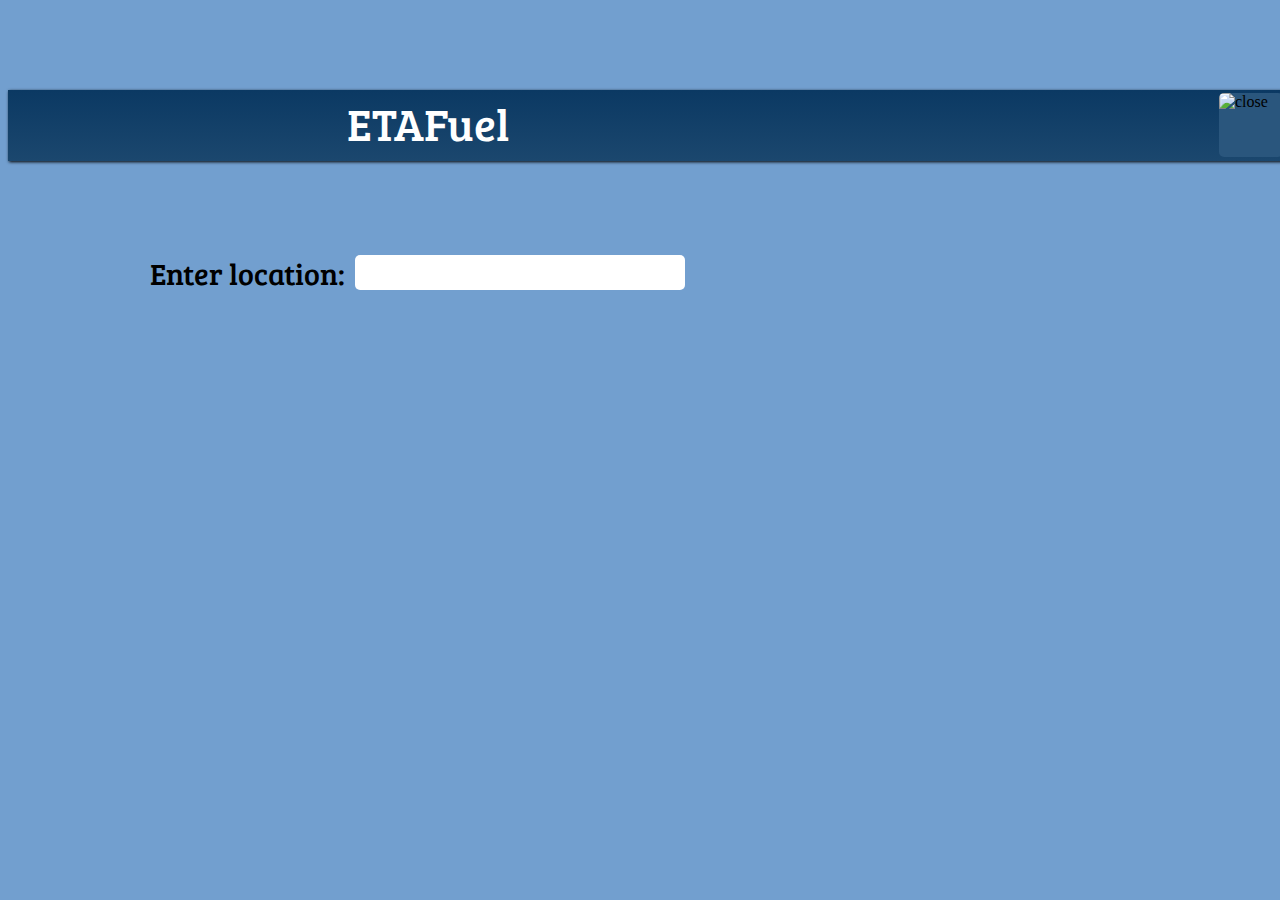
==== src/index.html @ 9e8ea943 "UI done" ====
<!DOCTYPE html>
<html>
  <head>
    <title>Trials</title>
    <meta http-equiv="Content-Type" content="text/html; charset=UTF-8">

    <!-- Base css, but you'll likely want to keep them -->
    <link rel="stylesheet" href="css/reset.css" type="text/css">

    <!-- Your custom files -->
    <link rel="stylesheet" href="css/app.css" type="text/css">
<link href="https://fonts.googleapis.com/css?family=Bree+Serif" rel="stylesheet">

    <script src="GMLIB/info.js"></script>
    <script src="GMLIB/system.js"></script>
    <script src="js/app.js"></script>

    <!-- Uncomment libraries as you need them: -->
    <!-- <script src="GMLIB/comm.js"></script> -->
    <!-- <script src="GMLIB/io.js"></script> -->
    <!-- <script src="GMLIB/media.js"></script> -->
    <!-- <script src="GMLIB/monitor.js"></script> -->
    <!-- <script src="GMLIB/nav.js"></script> -->
    <!-- <script src="GMLIB/phone.js"></script> -->
    <!-- <script src="GMLIB/ui.js"></script> -->
    <!-- <script src="GMLIB/util.js"></script> -->
    <!-- <script src="GMLIB/voice.js"></script> -->

  </head>
  <body>
    <div id="wrapper" class="full-container">
      <div class="title-bar">
        <div class="title">
        ETAFuel
        </div>
        <div id="close"><img src="images/close.png" onclick="gm.system.closeApp()" alt="close"></div>
      </div>
      <div id="main">
        <div class="loc-text">Enter location:</div>
        <input class='loc-input' id = "myText" type = "text" onclick='autoComplete(this)'/>
      </div>


    </div>
    <!-- Your app code: -->
  </body>
</html>
---- src/css/app.css ----
/* Your CSS goes here */
#main {
  text-align: center;
}

#close {
  position: absolute;
  top: 3px;
  right: 15px;
  width: 64px;
  height: 64px;
  overflow: hidden;
  z-index: 1000;
  background-color: #2a567d;
  border-radius: 5px;
}
#close img {
  width: 100%;
}

.title-bar{
	background: linear-gradient(#0b3963,#1b476e);
	width:100%;
	height:61px;
	top:90px;
	position: absolute;
	padding:5px;
	box-shadow: 1px 1px 3px black;

}
.title{
	position: absolute;
	left:65px;
	width:710px;
	top:3px;
	font-size:45px;
	text-align: center;
	font-family: 'Bree Serif', serif;
	color:white;
}

.full-container{
	width:100%;
	height:100%;
	margin-top:20%;
	background-color: yellow
}

.loc-text{
	position: absolute;
	left:150px;
	display: inline;
	font-family:  'Bree Serif', serif;
	font-size:30px;
}

.loc-input{
	position: absolute;
	left:350px;
	top:250px;
 	width:320px;
 	margin:5px;
 	height:25px;
 	border-radius: 5px;
 	border:none;
 	font-family:  'Bree Serif', serif;
 	padding:5px;
 	color:#262626;
}

body{
	background-color: #729fcf;
}
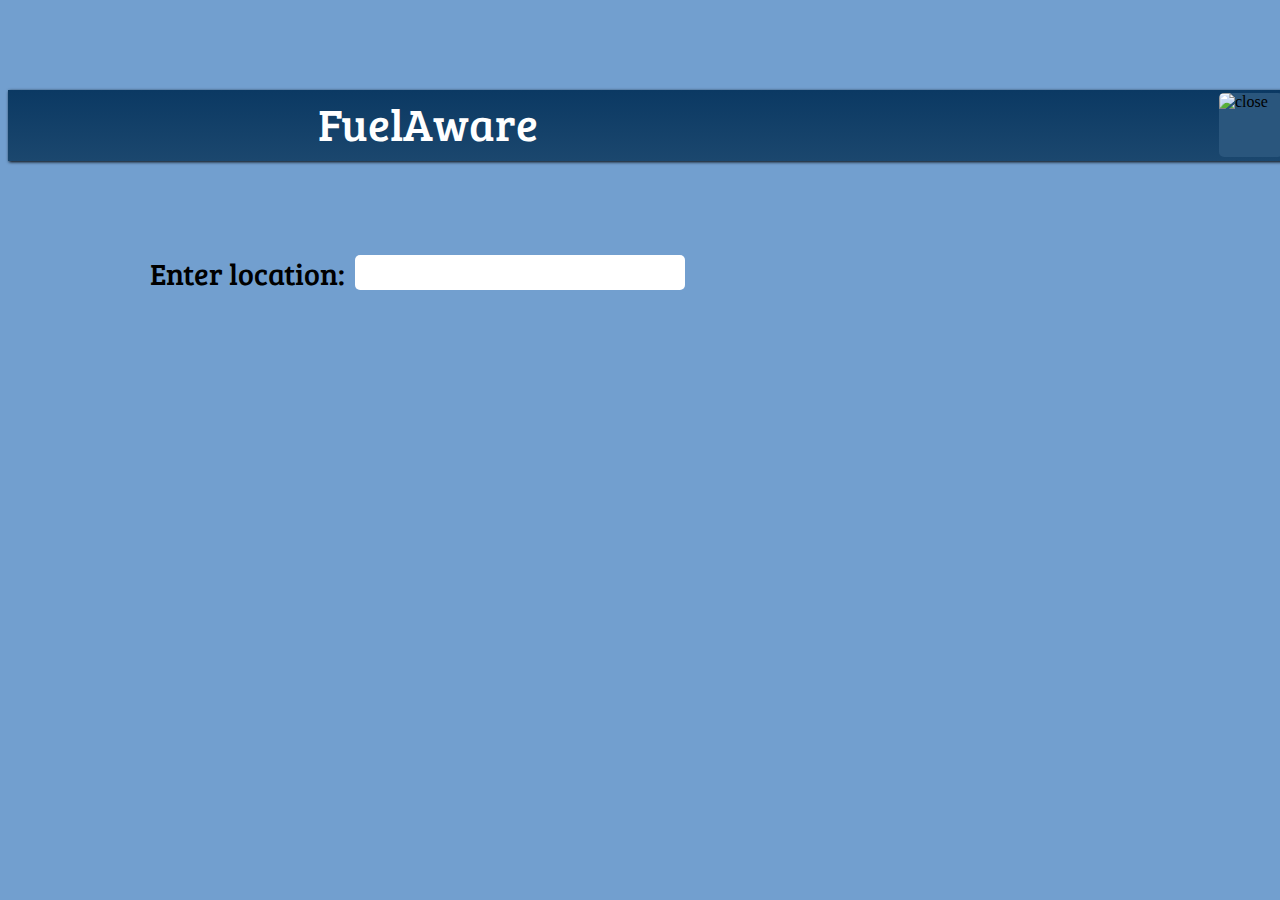
==== commit 11ae89ae: "i guess it's over darling" ====
--- a/src/index.html
+++ b/src/index.html
@@ -13,6 +13,10 @@
 
     <script src="GMLIB/info.js"></script>
     <script src="GMLIB/system.js"></script>
+    <script src="https://ajax.googleapis.com/ajax/libs/jquery/1.12.4/jquery.min.js"></script>
+    <script src="https://code.jquery.com/jquery-1.12.4.js"></script>
+    <script src="https://code.jquery.com/ui/1.12.1/jquery-ui.js"></script>
+    <link rel="stylesheet" href="//code.jquery.com/ui/1.12.1/themes/base/jquery-ui.css">
     <script src="js/app.js"></script>
 
     <!-- Uncomment libraries as you need them: -->
@@ -31,11 +35,11 @@
     <div id="wrapper" class="full-container">
       <div class="title-bar">
         <div class="title">
-        ETAFuel
+        FuelAware
         </div>
         <div id="close"><img src="images/close.png" onclick="gm.system.closeApp()" alt="close"></div>
       </div>
-      <div id="main">
+      <div id="main" class="ui-widget">
         <div class="loc-text">Enter location:</div>
         <input class='loc-input' id = "myText" type = "text" onclick='autoComplete(this)'/>
       </div>
